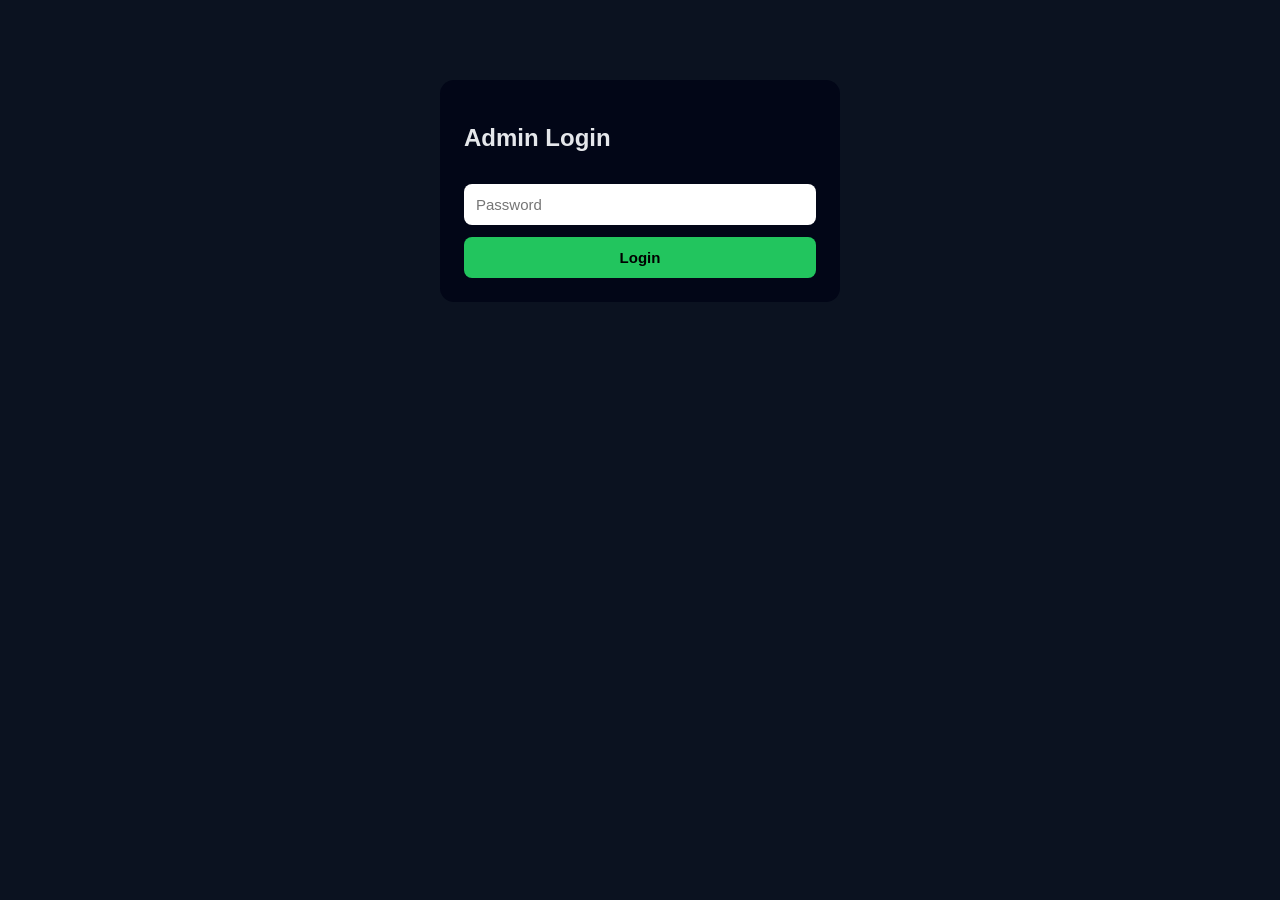
==== admin.html @ 6d2b994e "Add files via upload" ====
<!DOCTYPE html>
<html lang="en">
<head>
<meta charset="UTF-8">
<meta name="viewport" content="width=device-width, initial-scale=1.0">
<title>Admin | Cricvexa</title>

<link href="https://fonts.googleapis.com/css2?family=Poppins:wght@400;600;700&display=swap" rel="stylesheet">
<link rel="stylesheet" href="style.css">
</head>
<body>

<div class="admin-login" id="loginBox">
  <h2>Admin Login</h2>
  <input type="password" id="password" placeholder="Password">
  <button onclick="login()">Login</button>
</div>

<div class="admin-panel hidden" id="panel">
  <h2>Add Image (Google Drive)</h2>
  <input type="text" id="title" placeholder="Image Title">
  <input type="text" id="fileid" placeholder="Google Drive File ID">
  <button onclick="addImage()">Add Image</button>

  <p class="note">Upload image to Google Drive → set Anyone with link → copy File ID</p>
</div>

<script src="script.js"></script>
</body>
</html>
---- style.css ----
*{box-sizing:border-box}
body{
margin:0;
font-family:'Inter',sans-serif;
background:#0b1220;
color:#e5e7eb;
}

.navbar{
display:flex;
justify-content:space-between;
align-items:center;
padding:16px 20px;
background:#020617;
}

.logo-box{
display:flex;
align-items:center;
gap:10px;
font-family:'Poppins',sans-serif;
font-weight:700;
font-size:18px;
}

.logo-box img{
width:42px;
border-radius:50%;
}

nav a{
color:#cbd5f5;
margin-left:16px;
text-decoration:none;
font-weight:500;
}

.about{
padding:60px 20px;
text-align:center;
}

.about h1{
font-family:'Poppins',sans-serif;
font-size:32px;
margin-bottom:10px;
}

.about p{
color:#9ca3af;
max-width:500px;
margin:auto;
}

.btn{
display:inline-block;
margin-top:20px;
padding:12px 24px;
background:#2563eb;
color:white;
border-radius:8px;
text-decoration:none;
font-weight:600;
}

.images{
padding:40px 20px;
}

.images h2{
font-family:'Poppins',sans-serif;
margin-bottom:20px;
}

.grid{
display:grid;
grid-template-columns:repeat(2,1fr);
gap:16px;
}

.card{
background:#020617;
border-radius:14px;
overflow:hidden;
}

.card img{
width:100%;
display:block;
}

.card .title{
padding:10px;
font-weight:600;
font-family:'Poppins',sans-serif;
}

footer{
text-align:center;
padding:20px;
font-size:14px;
color:#9ca3af;
background:#020617;
}

/* ADMIN */
.admin-login,.admin-panel{
max-width:400px;
margin:80px auto;
background:#020617;
padding:24px;
border-radius:14px;
}

input,button{
width:100%;
padding:12px;
margin-top:12px;
border:none;
border-radius:8px;
font-size:15px;
}

button{
background:#22c55e;
font-weight:700;
}

.note{
font-size:13px;
color:#9ca3af;
margin-top:10px;
}

.hidden{display:none}
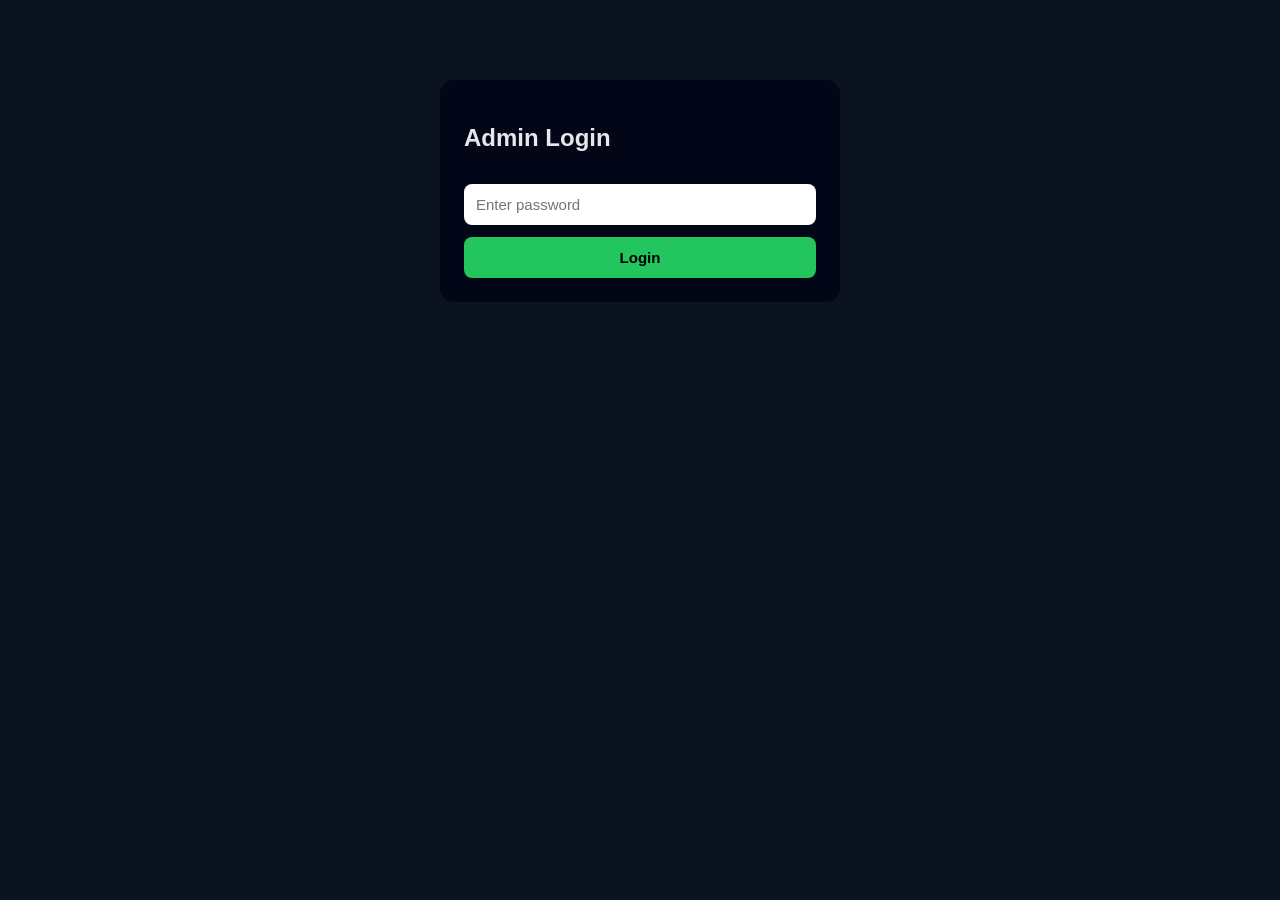
==== commit 1c5287f5: "Refactor admin.html for improved clarity and structure" ====
--- a/admin.html
+++ b/admin.html
@@ -1,29 +1,30 @@
-
 <!DOCTYPE html>
 <html lang="en">
 <head>
-<meta charset="UTF-8">
-<meta name="viewport" content="width=device-width, initial-scale=1.0">
-<title>Admin | Cricvexa</title>
+  <meta charset="UTF-8" />
+  <meta name="viewport" content="width=device-width, initial-scale=1.0"/>
+  <title>Admin | Cricvexa</title>
 
-<link href="https://fonts.googleapis.com/css2?family=Poppins:wght@400;600;700&display=swap" rel="stylesheet">
-<link rel="stylesheet" href="style.css">
+  <link href="https://fonts.googleapis.com/css2?family=Poppins:wght@500;600;700&display=swap" rel="stylesheet">
+  <link rel="stylesheet" href="style.css" />
 </head>
 <body>
 
 <div class="admin-login" id="loginBox">
   <h2>Admin Login</h2>
-  <input type="password" id="password" placeholder="Password">
+  <input type="password" id="password" placeholder="Enter password" />
   <button onclick="login()">Login</button>
 </div>
 
 <div class="admin-panel hidden" id="panel">
-  <h2>Add Image (Google Drive)</h2>
+  <h2>Add Image</h2>
   <input type="text" id="title" placeholder="Image Title">
   <input type="text" id="fileid" placeholder="Google Drive File ID">
   <button onclick="addImage()">Add Image</button>
 
-  <p class="note">Upload image to Google Drive → set Anyone with link → copy File ID</p>
+  <p class="note">
+    Upload image to Google Drive → Share → Anyone with link → Viewer
+  </p>
 </div>
 
 <script src="script.js"></script>
